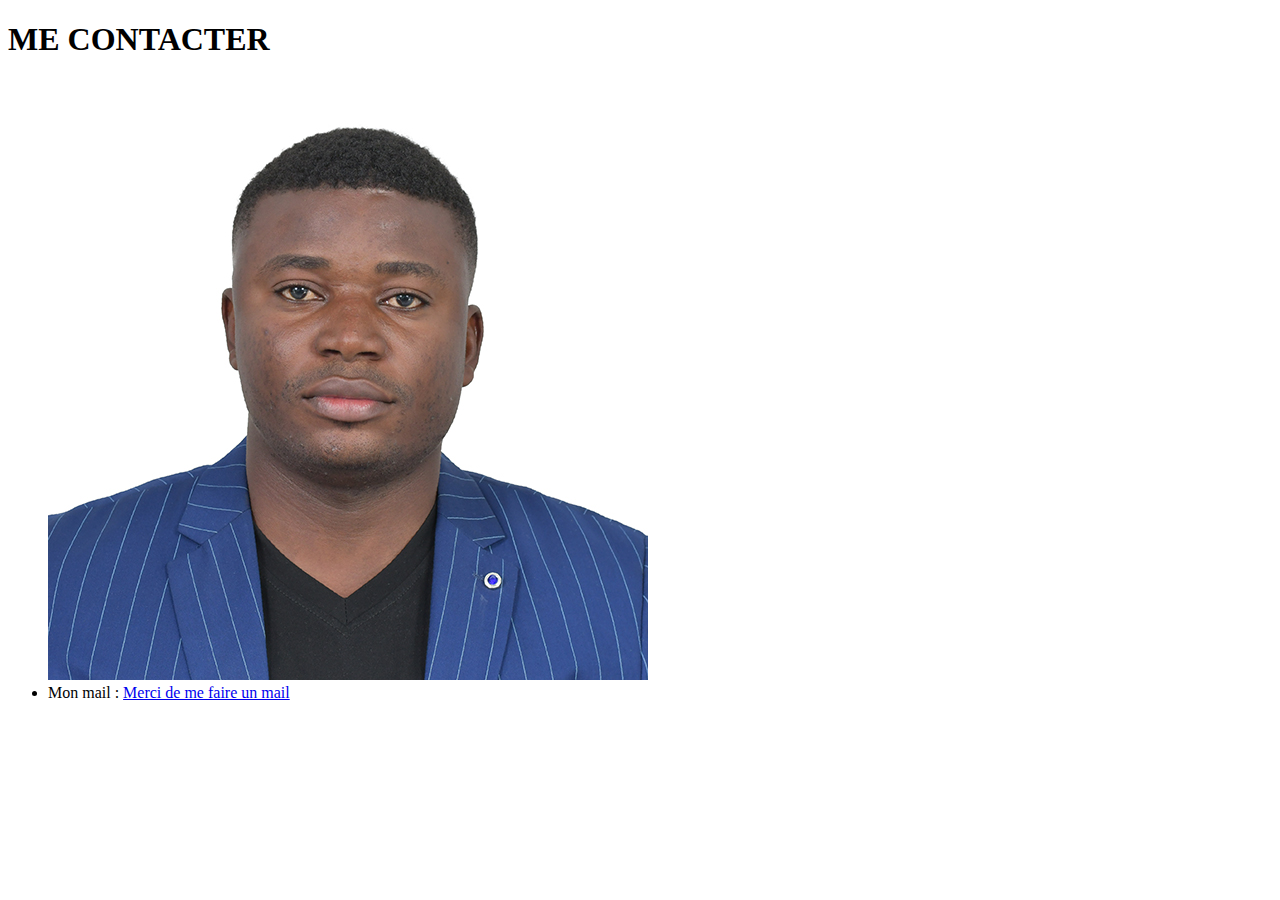
==== contact.html @ cbd0855e "commit initial contact" ====
<!DOCTYPE html>
<html lang="en">
<head>
    <meta charset="UTF-8">
    <meta http-equiv="X-UA-Compatible" content="IE=edge">
    <meta name="viewport" content="width=device-width, initial-scale=1.0">
    <title>Document</title>
</head>
<body>
    
<h1>ME CONTACTER</h1>

<ul>
        <img id = "img" src="images/Lucious22.JPG" alt="Mon profil charlie wembo">
        <li>Mon mail : <a href="mailto:charlie.wembo@gmail.com" target="_blank">Merci de me faire un mail</a></li>
       
</ul>


</body>
</html>
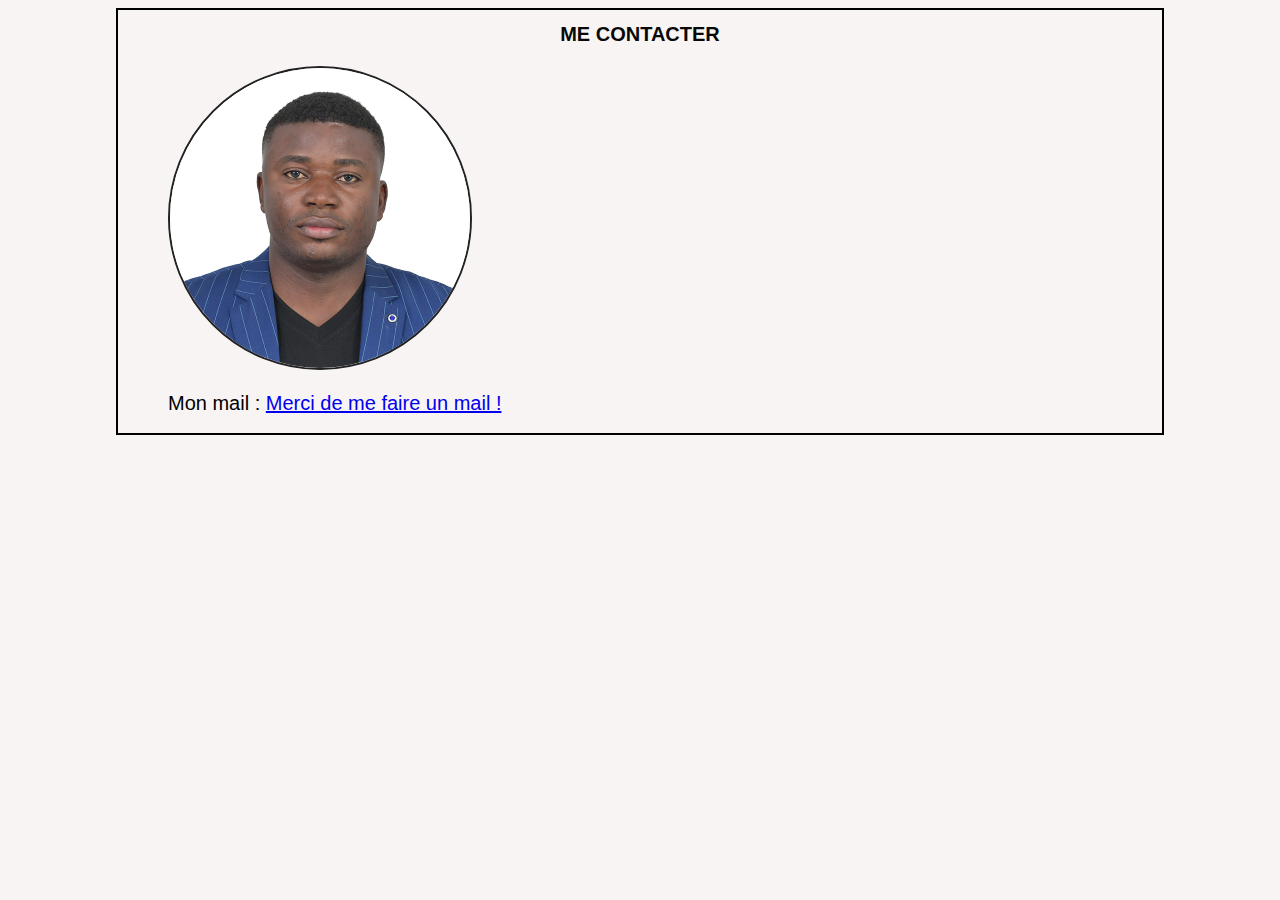
==== commit 25fe1d4f: "Ajout link css" ====
--- a/contact.html
+++ b/contact.html
@@ -1,6 +1,7 @@
 <!DOCTYPE html>
 <html lang="en">
 <head>
+    <link rel="stylesheet" href="style.css">
     <meta charset="UTF-8">
     <meta http-equiv="X-UA-Compatible" content="IE=edge">
     <meta name="viewport" content="width=device-width, initial-scale=1.0">
@@ -12,7 +13,9 @@
 
 <ul>
         <img id = "img" src="images/Lucious22.JPG" alt="Mon profil charlie wembo">
-        <li>Mon mail : <a href="mailto:charlie.wembo@gmail.com" target="_blank">Merci de me faire un mail</a></li>
+        <br>
+        <br>
+        Mon mail : <a href="mailto:charlie.wembo@gmail.com" target="_blank">Merci de me faire un mail !</a>
        
 </ul>
 
--- a/style.css
+++ b/style.css
@@ -0,0 +1,48 @@
+body {
+    width :80%;
+    margin-left: auto;
+    margin-right: auto;
+    padding : 0 10px;
+    border : solid black 2.5px;
+    }
+
+img{
+    width: 300px;
+    height: 300px;
+}
+    
+    *{
+        background-color: rgb(248, 244, 244);
+        font-family :Arial, Helvetica, sans-serif;
+        font-size: 20px;
+    }
+    
+    h1 {
+        color : rgb(8, 8, 8);
+        text-align: center;
+    }
+
+
+    h2 {
+        padding : 5px;
+             background-color: rgb(27, 135, 230);
+          }
+    
+  
+    
+    img {
+        border-radius: 50%;
+        border : solid #222 2px;
+    }
+    
+
+    ul 
+    {
+        line-height: 20px;
+        font-size : 1rem;
+    }
+    
+    li {
+        line-height: 20px;
+        font-size : 1rem;
+    }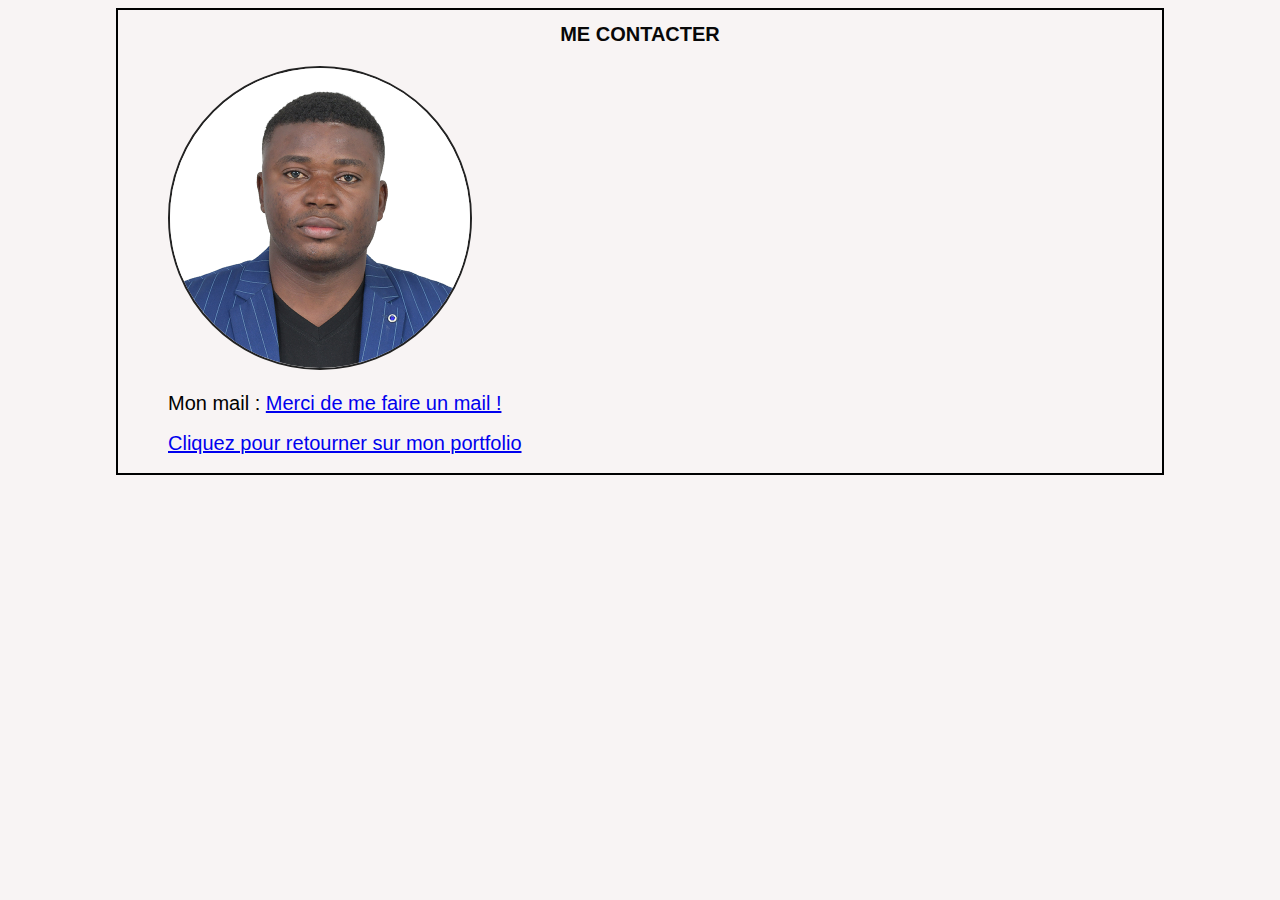
==== commit 6a9119ef: "Retournez sur l' index" ====
--- a/contact.html
+++ b/contact.html
@@ -16,6 +16,10 @@
         <br>
         <br>
         Mon mail : <a href="mailto:charlie.wembo@gmail.com" target="_blank">Merci de me faire un mail !</a>
+
+        <br>
+        <br>
+        <a href="index.html"> Cliquez pour retourner sur mon portfolio </a>
        
 </ul>
 
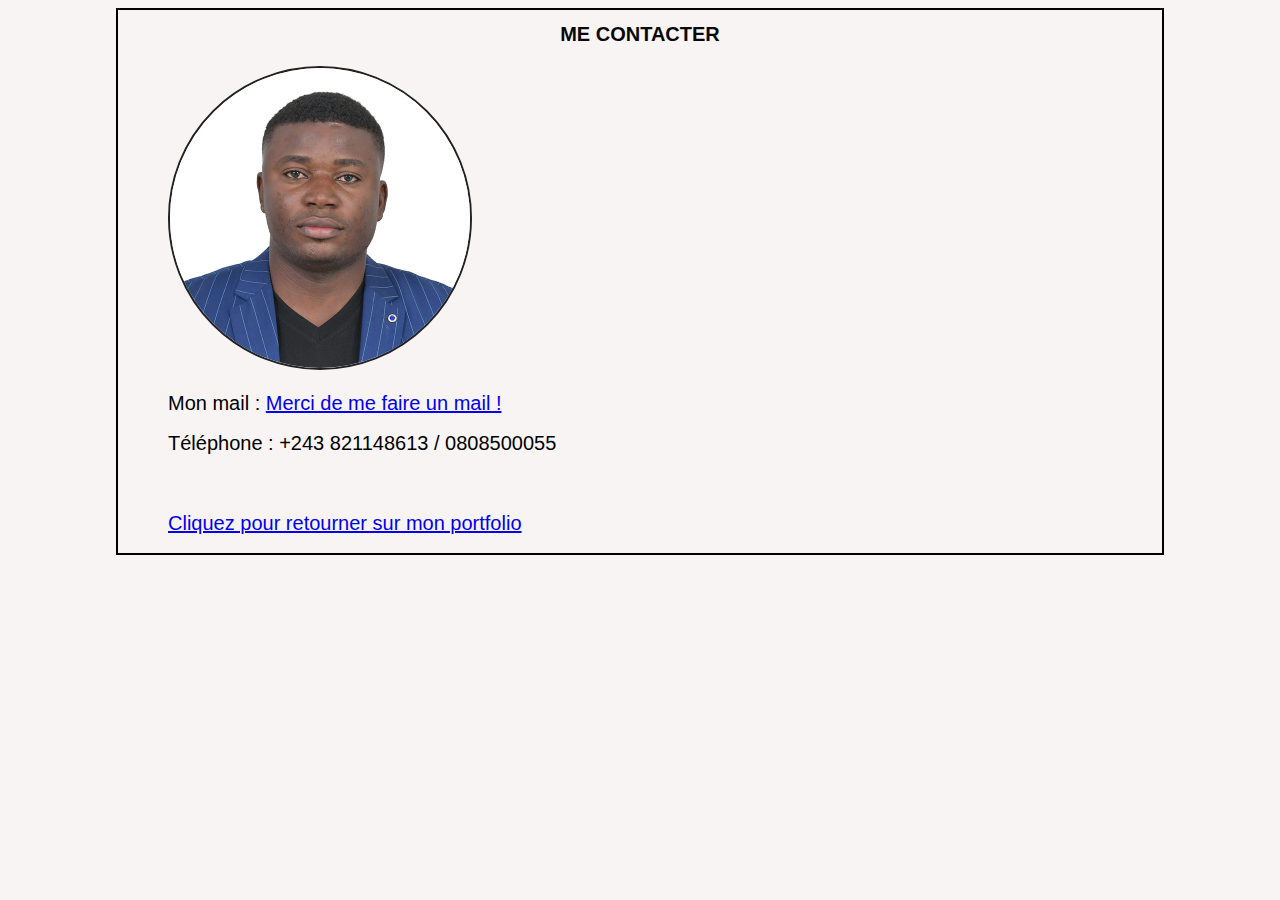
==== commit 394b6526: "Ajout Téléphone" ====
--- a/contact.html
+++ b/contact.html
@@ -7,7 +7,7 @@
     <meta name="viewport" content="width=device-width, initial-scale=1.0">
     <title>Document</title>
 </head>
-<body>
+<body id="b2">
     
 <h1>ME CONTACTER</h1>
 
@@ -16,6 +16,8 @@
         <br>
         <br>
         Mon mail : <a href="mailto:charlie.wembo@gmail.com" target="_blank">Merci de me faire un mail !</a>
+        <br>
+        <p>Téléphone : +243 821148613 / 0808500055</p>
 
         <br>
         <br>
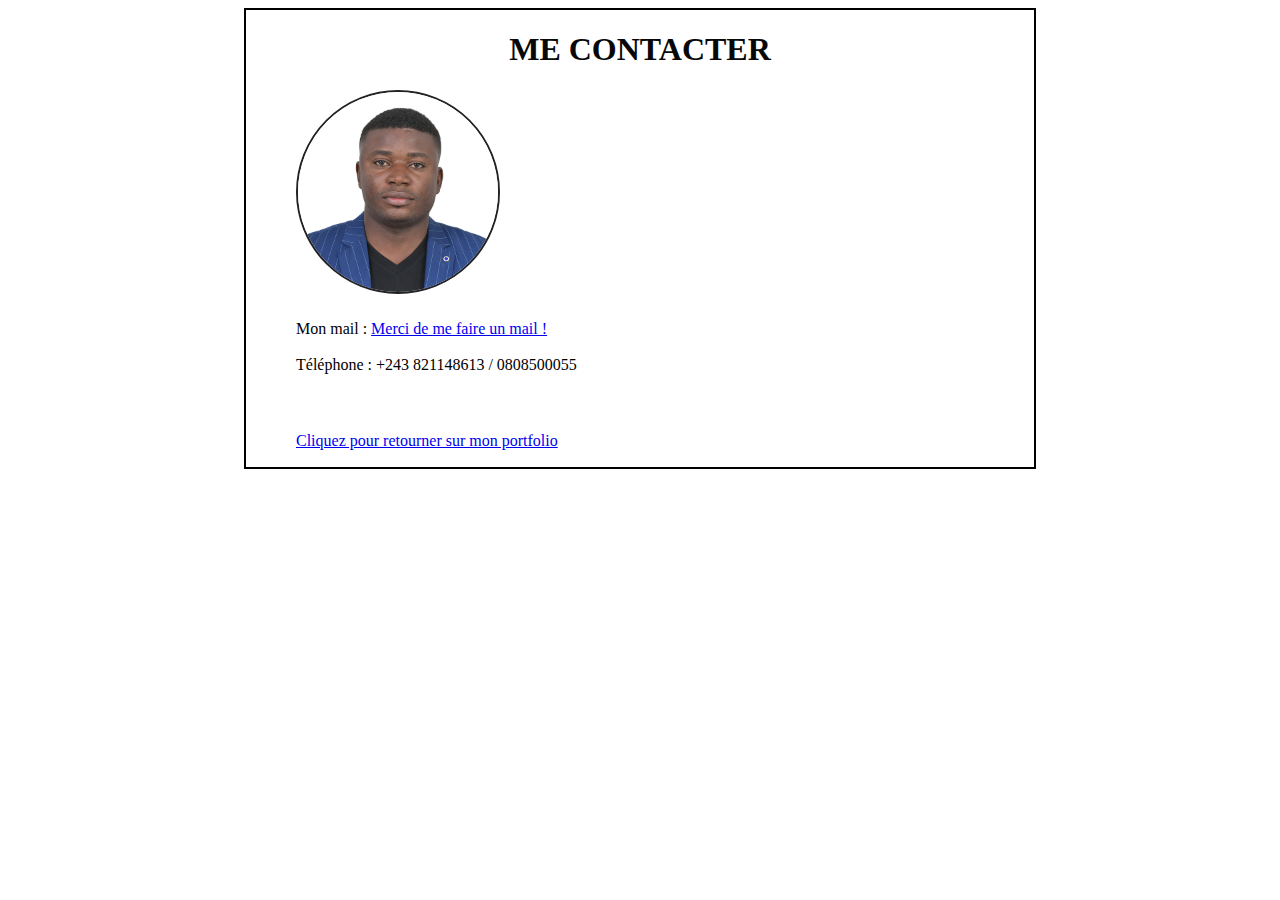
==== commit d67c2bb1: "Ajout header" ====
--- a/contact.html
+++ b/contact.html
@@ -5,7 +5,7 @@
     <meta charset="UTF-8">
     <meta http-equiv="X-UA-Compatible" content="IE=edge">
     <meta name="viewport" content="width=device-width, initial-scale=1.0">
-    <title>Document</title>
+    <title>Contact</title>
 </head>
 <body id="b2">
     
--- a/style.css
+++ b/style.css
@@ -6,9 +6,18 @@
     border : solid black 2.5px;
     }
 
-img{
-    width: 300px;
-    height: 300px;
+
+#b2{
+        width :60%;
+        margin-left: auto;
+        margin-right: auto;
+        padding : 0 10px;
+        border : solid black 2.5px;
+        }
+
+}
+
+
 }
     
     *{
@@ -33,6 +42,9 @@
     img {
         border-radius: 50%;
         border : solid #222 2px;
+        width: 200px;
+        height: 200px;
+    
     }
     
 
